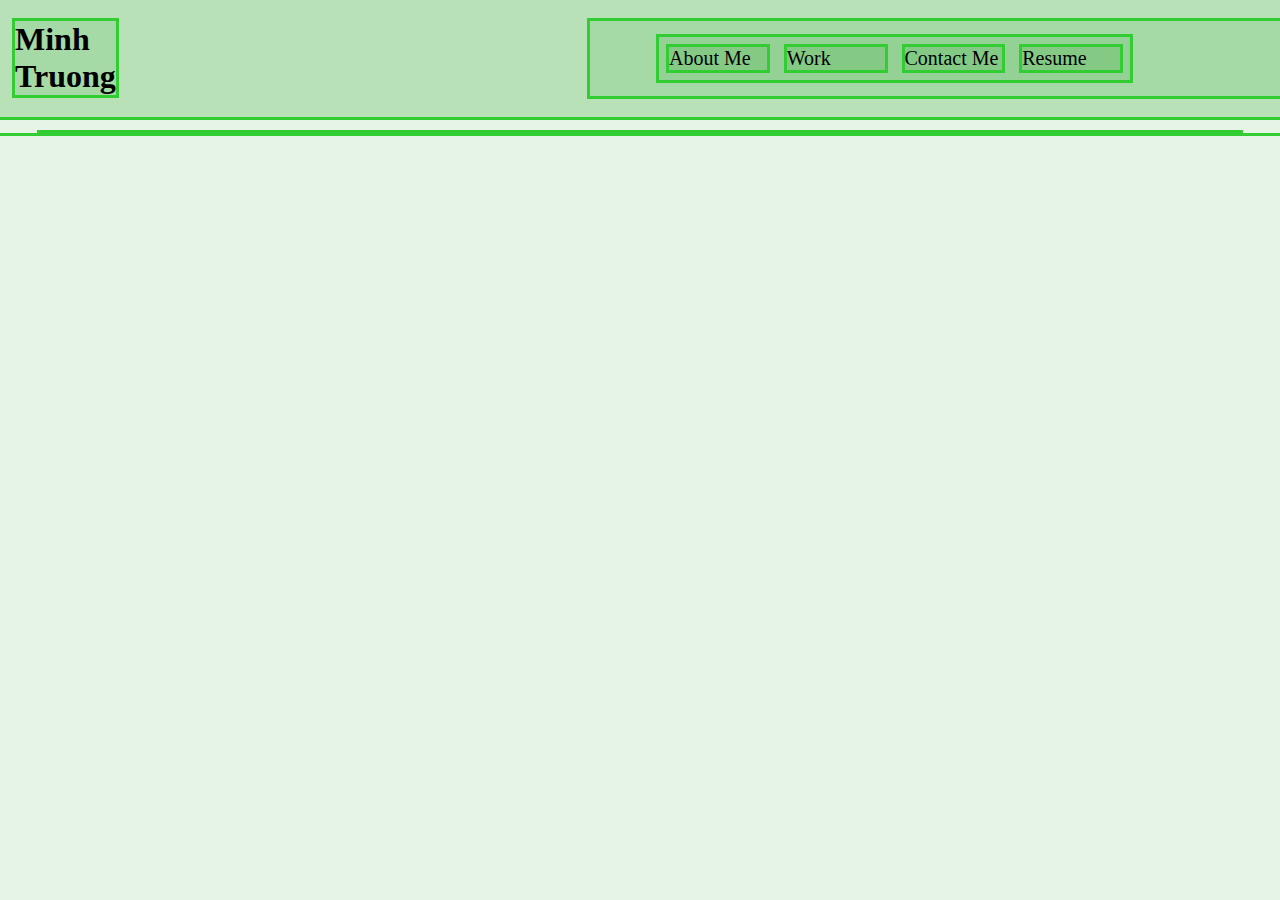
==== index.html @ 56a985d1 "background image" ====
<!DOCTYPE html>
<html lang="en">
<head>
    <meta charset="UTF-8">
    <meta http-equiv="X-UA-Compatible" content="IE=edge">
    <meta name="viewport" content="width=device-width, initial-scale=1.0">
    <title>Minh Truong Portfolio</title>
    <link rel="stylesheet" href="./assets/css/style.css">
</head>

<body>
    <header>
        <h1>Minh
            <br>
            Truong
        </h1>
        <nav>
            <ul>
                <li>About Me</li>
                <li>Work</li>
                <li>Contact Me</li>
                <li>Resume</li>
            </ul>
        </nav>
    </header>
    <figure class="hero"></figure>
    <!-- <figure>
        <img src="./assets/Images/silver-and-white-keyboards-flat-lay.jpg" 
        alt="">
    </figure> -->


        

   

</body>
</html>
---- assets/css/style.css ----
header {
    display: flex;
    justify-content: space-between;
    align-items: center;
}

header h1 {
    margin-left: 15px;
}

header ul {
    margin-right: 150px;
    margin-left: 10%;
    padding: 0px;
    display: flex;
    /* justify-content: flex-end; */

}

header ul li {
    list-style: none;
    display: inline-block;
    margin: 10px;
    font-size: 20px;
    flex-wrap: nowrap;
    width: 115px;
}

body {
    margin: 0;
    padding: 0;
}

.hero {
    /* height: 200px;
    width: 100%;
    margin-bottom: 25px; */
    background-image: url("../Images/abstract-background-of-four-colored-triangles.jpg");
    height: 80%;
    /* background-size: cover;
    background-position: center; */
}
/* figure {
    margin: 0px;
    height: 250px;
    width: 100%;
}

figure img {
    height: 250px;
    width: 100%;
    object-fit: none;
}  */

*{
    outline: 3px solid limegreen !important;
    background: rgba(0, 151, 0, 0.1) !important;
    }
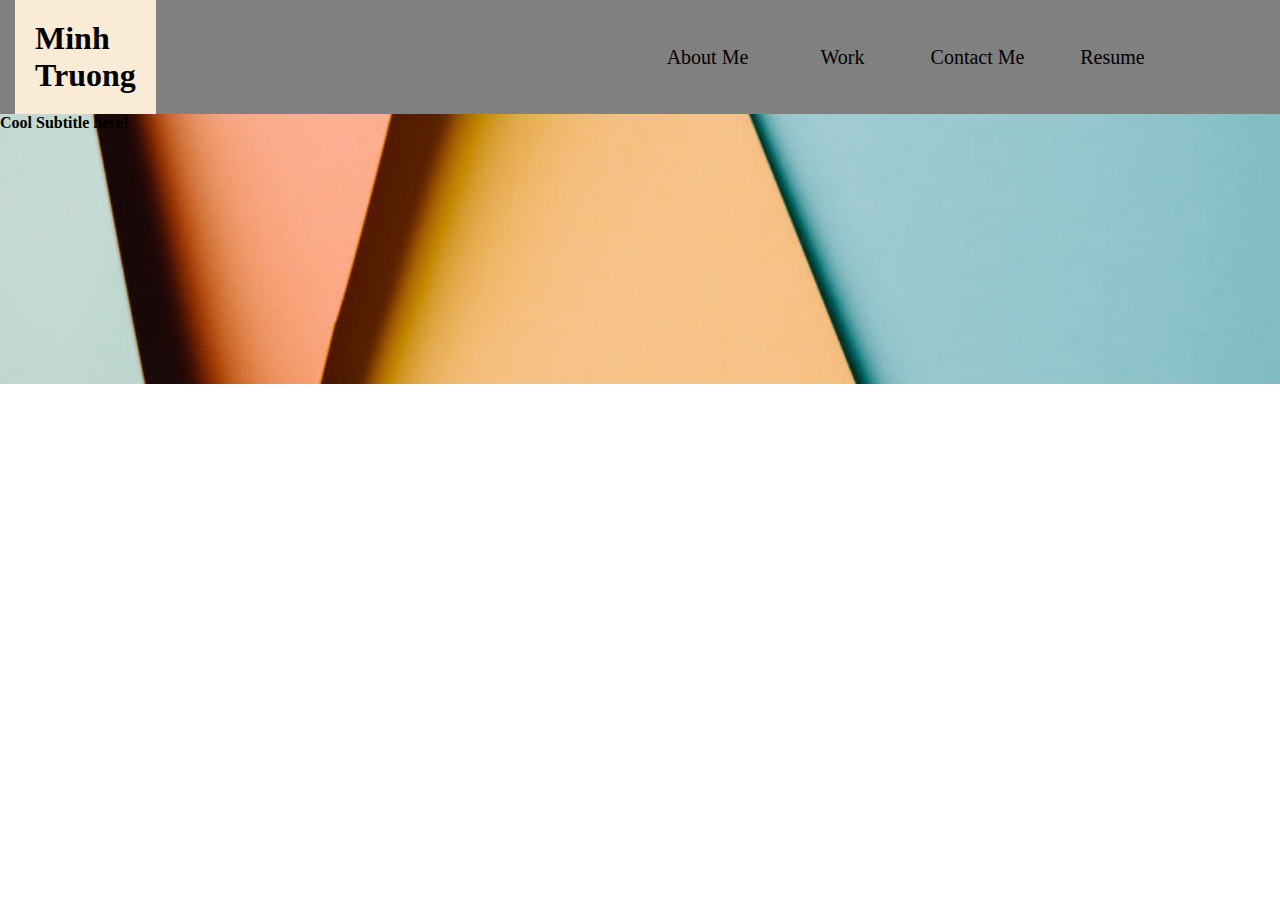
==== commit c5f4c360: "improve header, nav bar with styling" ====
--- a/index.html
+++ b/index.html
@@ -23,16 +23,9 @@
             </ul>
         </nav>
     </header>
-    <figure class="hero"></figure>
-    <!-- <figure>
-        <img src="./assets/Images/silver-and-white-keyboards-flat-lay.jpg" 
-        alt="">
-    </figure> -->
-
-
-        
-
-   
+    <figure class="hero">
+        <h4>Cool Subtitle here!</h4>
+    </figure>
 
 </body>
 </html> --- a/assets/css/style.css
+++ b/assets/css/style.css
@@ -1,59 +1,73 @@
-
-header {
-    display: flex;
-    justify-content: space-between;
-    align-items: center;
-}
-
-header h1 {
-    margin-left: 15px;
-}
-
-header ul {
-    margin-right: 150px;
-    margin-left: 10%;
-    padding: 0px;
-    display: flex;
-    /* justify-content: flex-end; */
-
-}
-
-header ul li {
-    list-style: none;
-    display: inline-block;
-    margin: 10px;
-    font-size: 20px;
-    flex-wrap: nowrap;
-    width: 115px;
-}
-
-body {
+* {
     margin: 0;
     padding: 0;
 }
 
-.hero {
-    /* height: 200px;
-    width: 100%;
-    margin-bottom: 25px; */
-    background-image: url("../Images/abstract-background-of-four-colored-triangles.jpg");
-    height: 80%;
-    /* background-size: cover;
-    background-position: center; */
-}
-/* figure {
-    margin: 0px;
-    height: 250px;
-    width: 100%;
+header {
+  display: flex;
+  justify-content: space-between;
+  align-items: center;
+  background-color: grey;
 }
 
-figure img {
-    height: 250px;
-    width: 100%;
-    object-fit: none;
-}  */
+header h1 {
+  margin: 0 15px;
+  padding: 20px;
+  /* box-sizing: border-box; */
+  background-color: antiquewhite;
+}
 
-*{
+header nav {
+    margin: 0;
+    padding: 0;
+}
+
+nav ul {
+  margin-right: 100px;
+  padding: 0px;
+  display: flex;
+}
+
+nav ul li {
+  list-style: none;
+  display: inline-block;
+  margin: 10px;
+  font-size: 20px;
+  width: 115px;
+  text-align: center;
+}
+
+body {
+  margin: 0;
+  padding: 0;
+}
+
+.hero {
+  background-image: url("../Images/abstract-background-of-four-colored-triangles.jpg");
+  background-size: cover;
+  background-position: center;
+  background-repeat: no-repeat;
+  height: 30vh;
+  margin: 0;
+  width: 100%;
+}
+
+/* *{
     outline: 3px solid limegreen !important;
     background: rgba(0, 151, 0, 0.1) !important;
+    } */
+@media screen and (max-width: 768px) {
+    header  {
+        flex-direction: column;
+        align-items: center;
+        align-content: space-between;
     }
+
+    header h1 {
+        display: inline
+    }
+
+    nav ul {
+        margin: 0;
+    }
+}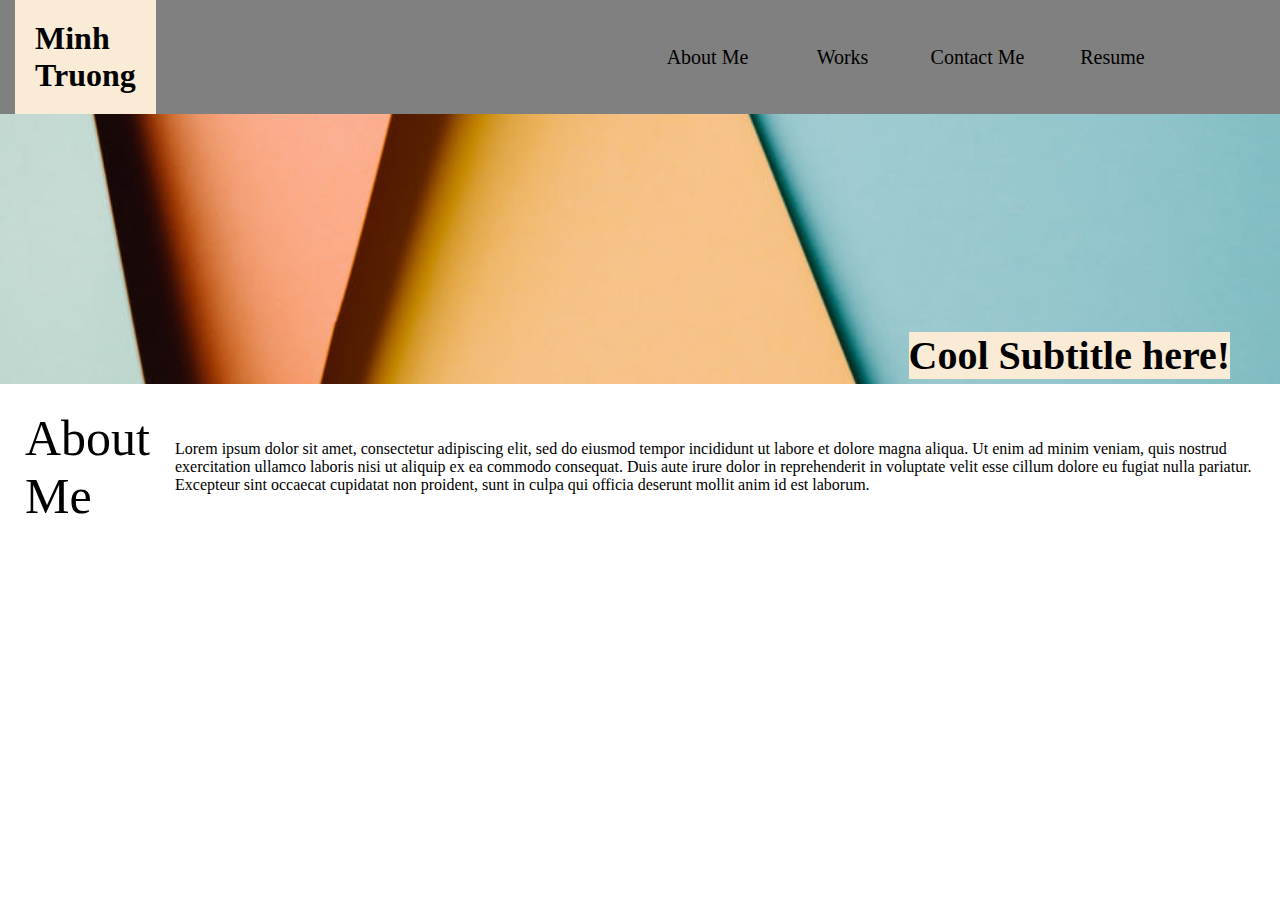
==== commit 69710330: "more work on header and hero img, starting about me" ====
--- a/index.html
+++ b/index.html
@@ -16,16 +16,30 @@
         </h1>
         <nav>
             <ul>
-                <li>About Me</li>
-                <li>Work</li>
-                <li>Contact Me</li>
-                <li>Resume</li>
+                <li><a href="#">About Me</a></li>
+                <li><a href="#">Works</a></li>
+                <li><a href="#">Contact Me</a></li>
+                <li><a href="#">Resume</a></li>
             </ul>
         </nav>
     </header>
     <figure class="hero">
         <h4>Cool Subtitle here!</h4>
     </figure>
+    <section class="about-me">
+        <section id="about-me"> 
+            About <br> Me
+        </section>
+        <section>
+            <p>
+                Lorem ipsum dolor sit amet, consectetur adipiscing elit, sed do eiusmod tempor incididunt ut labore et dolore magna aliqua. 
+                Ut enim ad minim veniam, quis nostrud exercitation ullamco laboris nisi ut aliquip ex ea commodo consequat. Duis aute irure dolor 
+                in reprehenderit in voluptate velit esse cillum dolore eu fugiat nulla pariatur. 
+                Excepteur sint occaecat cupidatat non proident, sunt in culpa qui officia deserunt mollit anim id est laborum.
+            </p>
+        </section>
+    </section>
+    
 
 </body>
 </html> --- a/assets/css/style.css
+++ b/assets/css/style.css
@@ -29,12 +29,21 @@
 }
 
 nav ul li {
-  list-style: none;
+  
   display: inline-block;
   margin: 10px;
   font-size: 20px;
   width: 115px;
   text-align: center;
+}
+
+nav ul li:hover {
+  background-color: aliceblue;
+}
+
+nav ul li a {
+  text-decoration: none;
+  color: black;
 }
 
 body {
@@ -43,14 +52,38 @@
 }
 
 .hero {
-  background-image: url("../Images/abstract-background-of-four-colored-triangles.jpg");
+  background-image: url("../Images/Hero.jpg");
   background-size: cover;
   background-position: center;
   background-repeat: no-repeat;
   height: 30vh;
   margin: 0;
   width: 100%;
+  position: relative;
 }
+
+.hero h4 {
+  position: absolute;
+  bottom: 5px;
+  right: 50px;
+  font-size: 40px;
+  background-color: antiquewhite;
+}
+
+.about-me {
+  display: flex;
+  flex-direction: row;
+  align-items: center;
+}
+
+#about-me {
+  box-sizing: border-box;
+  margin: 20px;
+  padding: 5px;
+  justify-content: flex-end;
+  font-size: 50px;
+}
+
 
 /* *{
     outline: 3px solid limegreen !important;
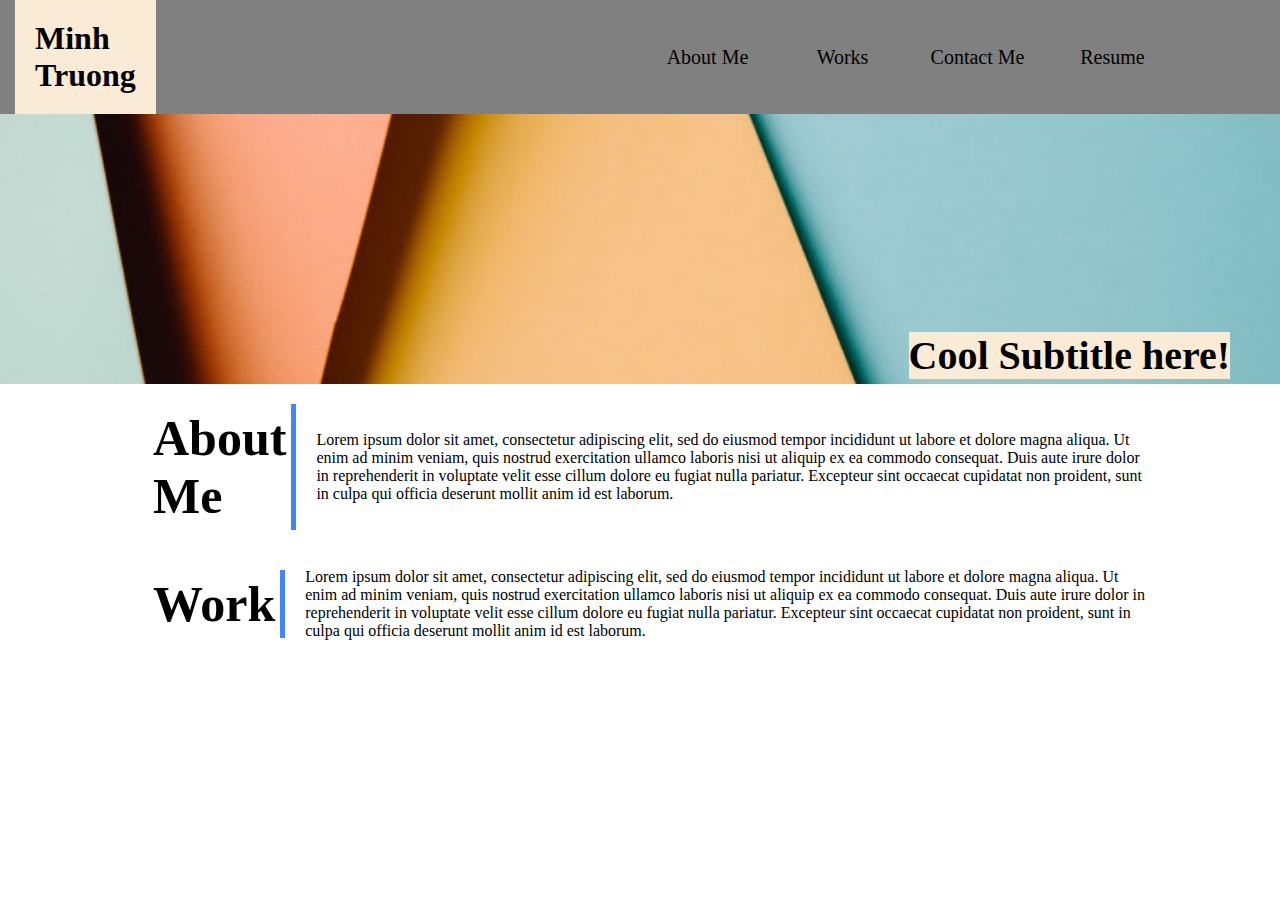
==== commit 164b28be: "added About me, and starting work" ====
--- a/index.html
+++ b/index.html
@@ -26,19 +26,34 @@
     <figure class="hero">
         <h4>Cool Subtitle here!</h4>
     </figure>
-    <section class="about-me">
-        <section id="about-me"> 
-            About <br> Me
+    <main>
+        <section class="about-me">
+            <section id="about-me">
+                About <br> Me
+            </section>
+            <section>
+                <p>
+                    Lorem ipsum dolor sit amet, consectetur adipiscing elit, sed do eiusmod tempor incididunt ut labore et dolore magna aliqua.
+                    Ut enim ad minim veniam, quis nostrud exercitation ullamco laboris nisi ut aliquip ex ea commodo consequat. Duis aute irure dolor
+                    in reprehenderit in voluptate velit esse cillum dolore eu fugiat nulla pariatur.
+                    Excepteur sint occaecat cupidatat non proident, sunt in culpa qui officia deserunt mollit anim id est laborum.
+                </p>
+            </section>
         </section>
-        <section>
-            <p>
-                Lorem ipsum dolor sit amet, consectetur adipiscing elit, sed do eiusmod tempor incididunt ut labore et dolore magna aliqua. 
-                Ut enim ad minim veniam, quis nostrud exercitation ullamco laboris nisi ut aliquip ex ea commodo consequat. Duis aute irure dolor 
-                in reprehenderit in voluptate velit esse cillum dolore eu fugiat nulla pariatur. 
-                Excepteur sint occaecat cupidatat non proident, sunt in culpa qui officia deserunt mollit anim id est laborum.
-            </p>
+        <section class="work">
+            <section id="work">
+                Work
+            </section>
+            <section>
+                <p>
+                    Lorem ipsum dolor sit amet, consectetur adipiscing elit, sed do eiusmod tempor incididunt ut labore et dolore magna aliqua.
+                    Ut enim ad minim veniam, quis nostrud exercitation ullamco laboris nisi ut aliquip ex ea commodo consequat. Duis aute irure dolor
+                    in reprehenderit in voluptate velit esse cillum dolore eu fugiat nulla pariatur.
+                    Excepteur sint occaecat cupidatat non proident, sunt in culpa qui officia deserunt mollit anim id est laborum.
+                </p>
+            </section>
         </section>
-    </section>
+    </main>
     
 
 </body>
--- a/assets/css/style.css
+++ b/assets/css/style.css
@@ -70,6 +70,10 @@
   background-color: antiquewhite;
 }
 
+main {
+  padding-inline: 10%;
+}
+
 .about-me {
   display: flex;
   flex-direction: row;
@@ -80,10 +84,27 @@
   box-sizing: border-box;
   margin: 20px;
   padding: 5px;
-  justify-content: flex-end;
+  width: 200px;
   font-size: 50px;
+  font-weight: 700;
+  border-right: 5px solid #4287f5;
 }
 
+.work {
+  display: flex;
+  flex-direction: row;
+  align-items: center;
+}
+ 
+#work {
+  box-sizing: border-box;
+  margin: 20px;
+  padding: 5px;
+  width: 200px;
+  font-size: 50px;
+  font-weight: 700;
+  border-right: 5px solid #4287f5;
+}
 
 /* *{
     outline: 3px solid limegreen !important;
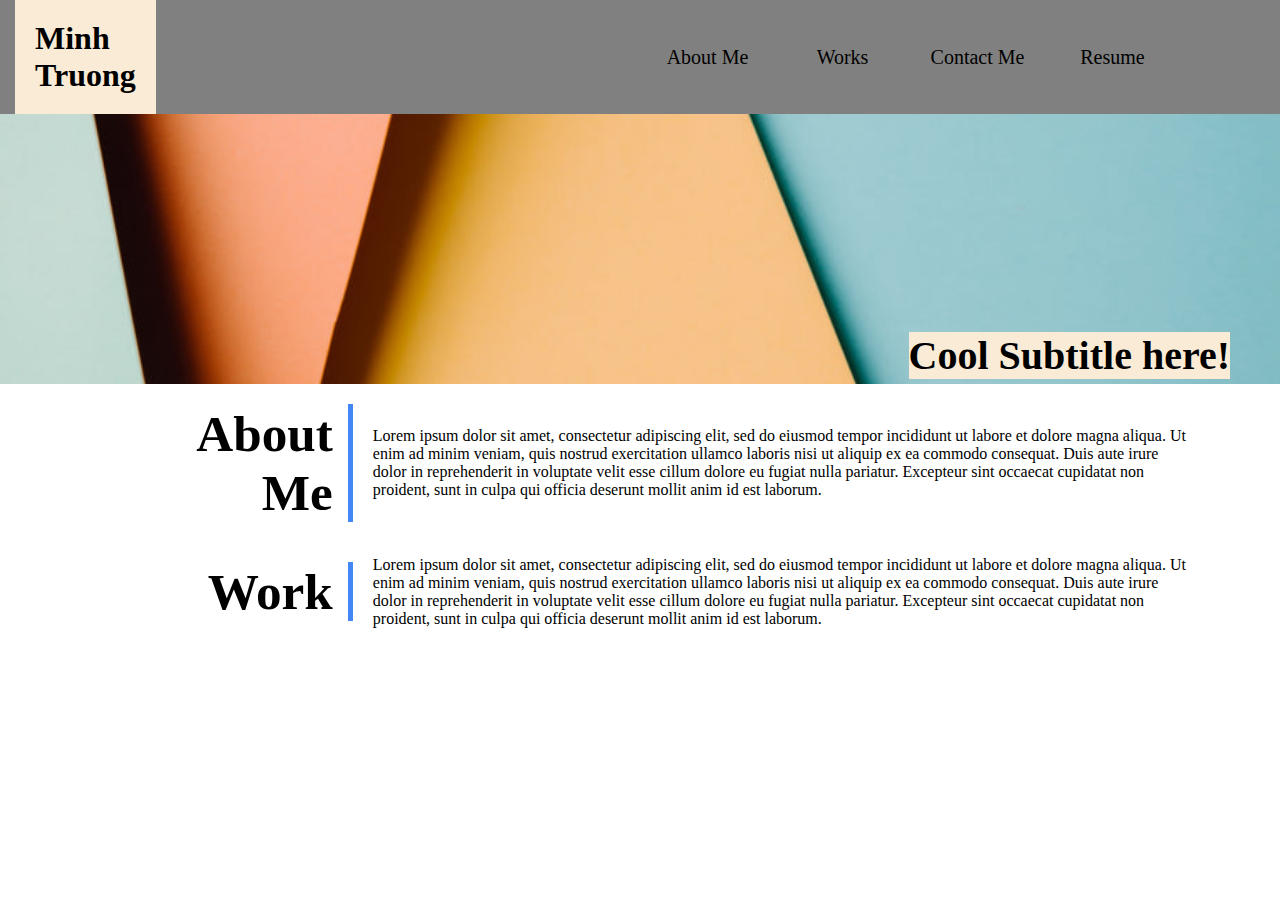
==== commit 52f5c187: "test" ====
--- a/index.html
+++ b/index.html
@@ -28,10 +28,10 @@
     </figure>
     <main>
         <section class="about-me">
-            <section id="about-me">
+            <section class="aside">
                 About <br> Me
             </section>
-            <section>
+            <section class="content">
                 <p>
                     Lorem ipsum dolor sit amet, consectetur adipiscing elit, sed do eiusmod tempor incididunt ut labore et dolore magna aliqua.
                     Ut enim ad minim veniam, quis nostrud exercitation ullamco laboris nisi ut aliquip ex ea commodo consequat. Duis aute irure dolor
@@ -41,10 +41,10 @@
             </section>
         </section>
         <section class="work">
-            <section id="work">
+            <section class="aside">
                 Work
             </section>
-            <section>
+            <section class="content">
                 <p>
                     Lorem ipsum dolor sit amet, consectetur adipiscing elit, sed do eiusmod tempor incididunt ut labore et dolore magna aliqua.
                     Ut enim ad minim veniam, quis nostrud exercitation ullamco laboris nisi ut aliquip ex ea commodo consequat. Duis aute irure dolor
--- a/assets/css/style.css
+++ b/assets/css/style.css
@@ -8,6 +8,8 @@
   justify-content: space-between;
   align-items: center;
   background-color: grey;
+  flex-wrap: wrap;
+  width: 100%;
 }
 
 header h1 {
@@ -35,6 +37,7 @@
   font-size: 20px;
   width: 115px;
   text-align: center;
+  /* flex: 1 1 0; */
 }
 
 nav ul li:hover {
@@ -46,19 +49,14 @@
   color: black;
 }
 
-body {
-  margin: 0;
-  padding: 0;
-}
-
 .hero {
   background-image: url("../Images/Hero.jpg");
   background-size: cover;
   background-position: center;
   background-repeat: no-repeat;
   height: 30vh;
-  margin: 0;
-  width: 100%;
+  /* width: 100vw; */
+  flex: 0 0 90%;
   position: relative;
 }
 
@@ -80,14 +78,16 @@
   align-items: center;
 }
 
-#about-me {
+.aside {
   box-sizing: border-box;
   margin: 20px;
-  padding: 5px;
-  width: 200px;
-  font-size: 50px;
+  padding-right: 15px;
+  /* width: 200px; */
+  flex: 0 0 20%;
+  font-size: 4vw;
   font-weight: 700;
   border-right: 5px solid #4287f5;
+  text-align: right;
 }
 
 .work {
@@ -96,14 +96,8 @@
   align-items: center;
 }
  
-#work {
-  box-sizing: border-box;
-  margin: 20px;
-  padding: 5px;
-  width: 200px;
-  font-size: 50px;
-  font-weight: 700;
-  border-right: 5px solid #4287f5;
+.content {
+  flex: 0 0 80%;
 }
 
 /* *{
@@ -124,4 +118,4 @@
     nav ul {
         margin: 0;
     }
-}+}
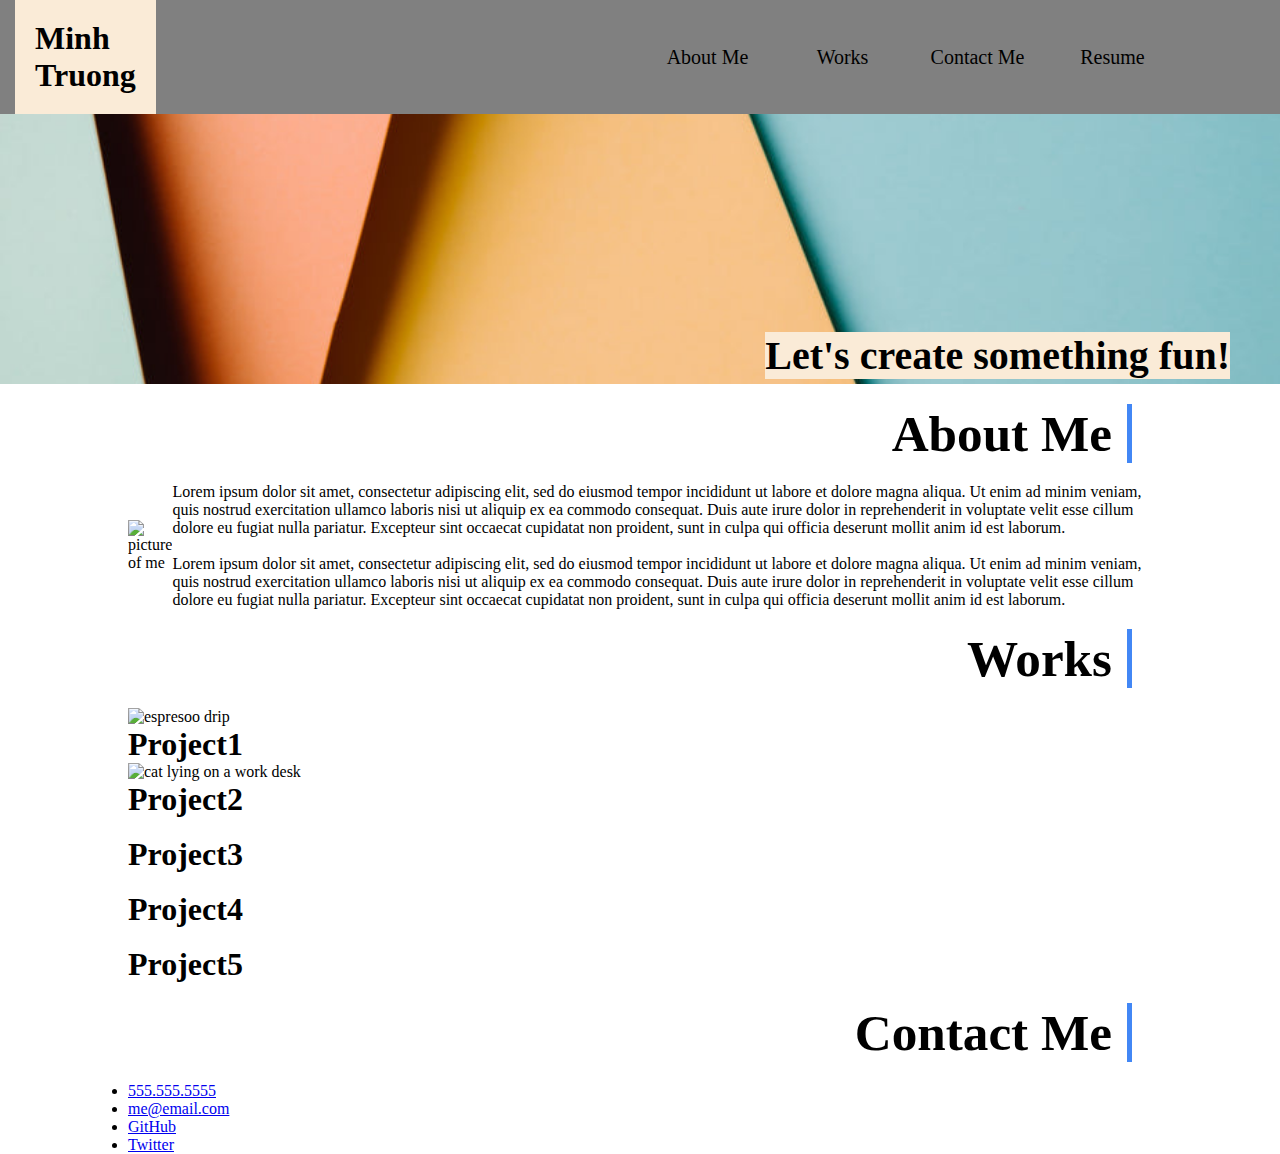
==== commit 6cdd860e: "Update index.html" ====
--- a/index.html
+++ b/index.html
@@ -1,60 +1,119 @@
 <!DOCTYPE html>
 <html lang="en">
+
 <head>
     <meta charset="UTF-8">
     <meta http-equiv="X-UA-Compatible" content="IE=edge">
     <meta name="viewport" content="width=device-width, initial-scale=1.0">
-    <title>Minh Truong Portfolio</title>
     <link rel="stylesheet" href="./assets/css/style.css">
+    <title>Minh Portfolio</title>
 </head>
 
 <body>
     <header>
-        <h1>Minh
+        <h1>
+            Minh
             <br>
             Truong
         </h1>
         <nav>
             <ul>
-                <li><a href="#">About Me</a></li>
-                <li><a href="#">Works</a></li>
-                <li><a href="#">Contact Me</a></li>
+                <li><a href="#about-me">About Me</a></li>
+                <li><a href="#works">Works</a></li>
+                <li><a href="#contact-me">Contact Me</a></li>
                 <li><a href="#">Resume</a></li>
             </ul>
         </nav>
     </header>
     <figure class="hero">
-        <h4>Cool Subtitle here!</h4>
+        <h4>Let's create something fun!</h4>
     </figure>
     <main>
-        <section class="about-me">
-            <section class="aside">
-                About <br> Me
-            </section>
-            <section class="content">
+        <section class="section">
+            <aside class="aside" id="about-me">
                 <p>
-                    Lorem ipsum dolor sit amet, consectetur adipiscing elit, sed do eiusmod tempor incididunt ut labore et dolore magna aliqua.
-                    Ut enim ad minim veniam, quis nostrud exercitation ullamco laboris nisi ut aliquip ex ea commodo consequat. Duis aute irure dolor
+                    About Me
+                </p>
+            </aside>
+            <article class="main-content about-me">
+                <img src="./assets/Images/avatar.JPG" alt="picture of me">
+                <p>
+                    Lorem ipsum dolor sit amet, consectetur adipiscing elit, sed do eiusmod tempor incididunt ut labore
+                    et dolore magna aliqua.
+                    Ut enim ad minim veniam, quis nostrud exercitation ullamco laboris nisi ut aliquip ex ea commodo
+                    consequat. Duis aute irure dolor
                     in reprehenderit in voluptate velit esse cillum dolore eu fugiat nulla pariatur.
-                    Excepteur sint occaecat cupidatat non proident, sunt in culpa qui officia deserunt mollit anim id est laborum.
+                    Excepteur sint occaecat cupidatat non proident, sunt in culpa qui officia deserunt mollit anim id
+                    est laborum.
+                    <br><br>
+                    Lorem ipsum dolor sit amet, consectetur adipiscing elit, sed do eiusmod tempor incididunt ut labore
+                    et dolore magna aliqua.
+                    Ut enim ad minim veniam, quis nostrud exercitation ullamco laboris nisi ut aliquip ex ea commodo
+                    consequat. Duis aute irure dolor
+                    in reprehenderit in voluptate velit esse cillum dolore eu fugiat nulla pariatur.
+                    Excepteur sint occaecat cupidatat non proident, sunt in culpa qui officia deserunt mollit anim id
+                    est laborum.
                 </p>
+            </article>
+        </section>
+        <section class="section">
+            <aside class="aside" id="works">
+                <p>Works</p>
+            </aside>
+            <section class="main-content works">
+                <article class="card">
+                    <img src="./assets/Images/espresso.jpg" alt="espresoo drip">
+                    <section class="label">
+                        <h1>Project1</h1>
+                        <p></p>
+                    </section>
+                </article>
+                <article class="card">
+                    <img src="./assets/Images/cat.jpg" alt="cat lying on a work desk">
+                    <section class="label">
+                        <h1>Project2</h1>
+                        <p></p>
+                    </section>
+                </article>
+                <article class="card">
+                    <img src="./assets/Images/javascript.jpg" alt="">
+                    <section class="label">
+                        <h1>Project3</h1>
+                        <p></p>
+                    </section>
+                </article>
+                <article class="card">
+                    <img src="./assets/Images/coffe-mug.jpg" alt="">
+                    <section class="label">
+                        <h1>Project4</h1>
+                        <p></p>
+                    </section>
+                </article>
+                <article class="card">
+                    <img src="./assets/Images/open-book.jpg" alt="">
+                    <section class="label">
+                        <h1>Project5</h1>
+                        <p></p>
+                    </section>
+                </article>
             </section>
         </section>
-        <section class="work">
-            <section class="aside">
-                Work
-            </section>
-            <section class="content">
+        <section class="section">
+            <aside class="aside" id="contact-me">
                 <p>
-                    Lorem ipsum dolor sit amet, consectetur adipiscing elit, sed do eiusmod tempor incididunt ut labore et dolore magna aliqua.
-                    Ut enim ad minim veniam, quis nostrud exercitation ullamco laboris nisi ut aliquip ex ea commodo consequat. Duis aute irure dolor
-                    in reprehenderit in voluptate velit esse cillum dolore eu fugiat nulla pariatur.
-                    Excepteur sint occaecat cupidatat non proident, sunt in culpa qui officia deserunt mollit anim id est laborum.
+                    Contact Me
                 </p>
+            </aside>
+            <section class="main-content contact-me">
+                <ul class="list">
+                    <li><a href="#">555.555.5555</a></li>
+                    <li><a href="mailto:me@email.com">me@email.com</a></li>
+                    <li><a href="#">GitHub</a></li>
+                    <li><a href="#">Twitter</a></li>
+                </ul>
             </section>
         </section>
     </main>
-    
+</body>
 
-</body>
-</html> +</html>
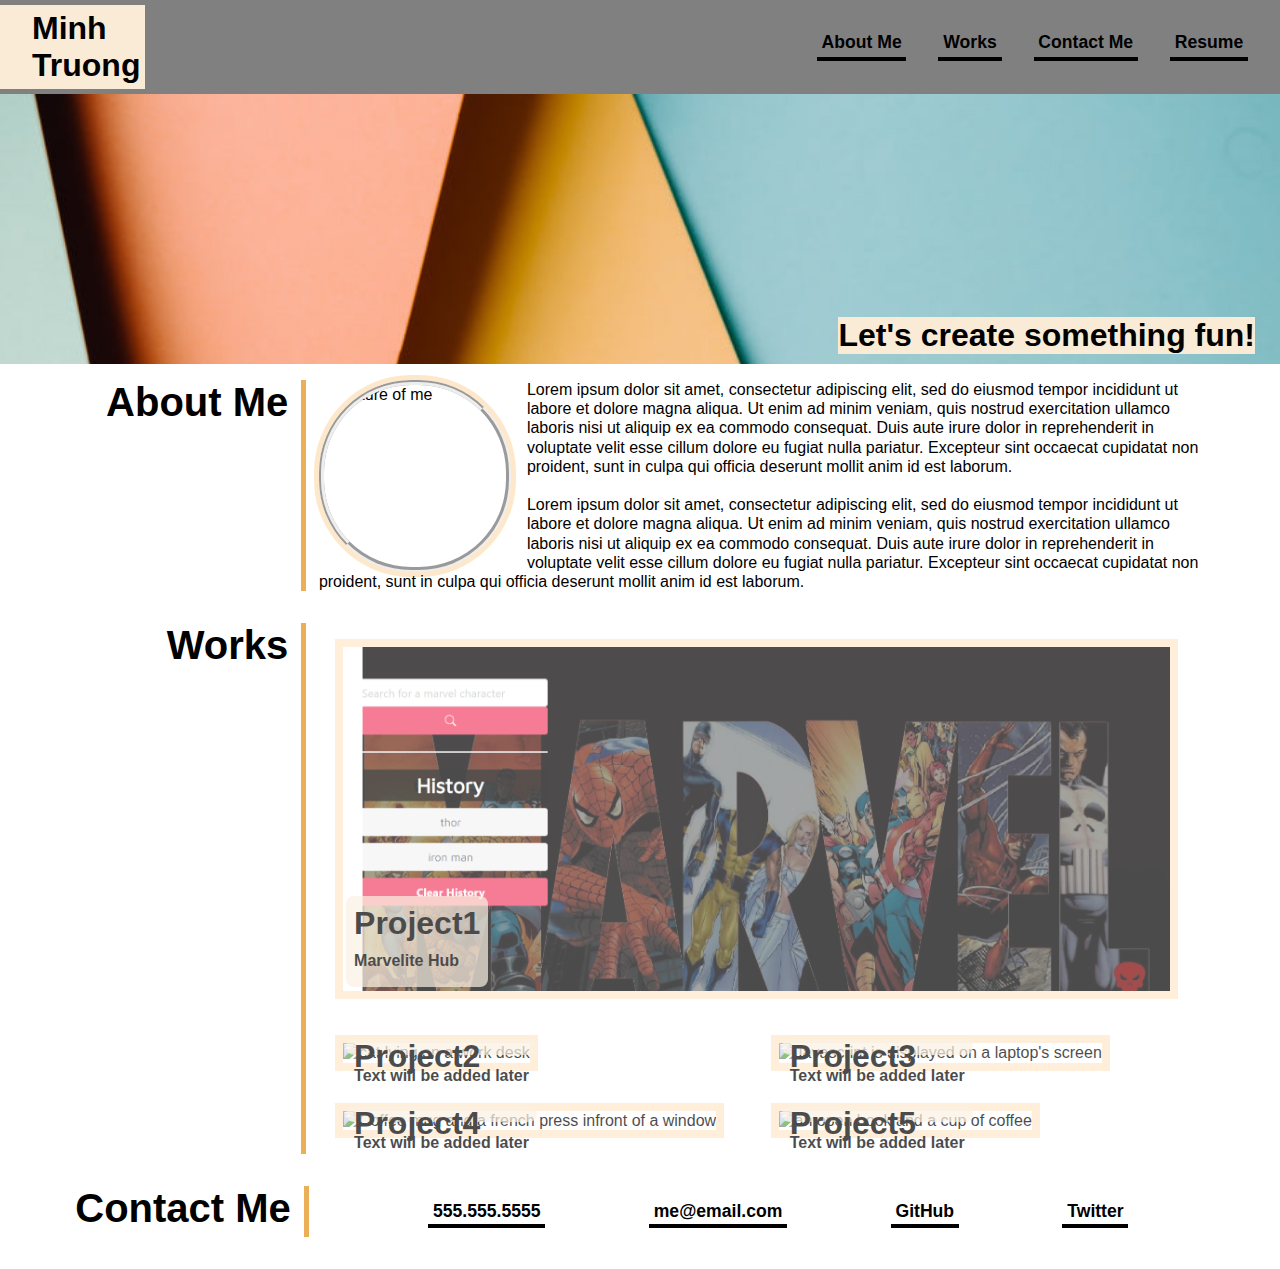
==== commit 09c3b485: "added project 1" ====
--- a/index.html
+++ b/index.html
@@ -10,11 +10,14 @@
 </head>
 
 <body>
+    <!-- Header and nav-bar -->
     <header>
         <h1>
-            Minh
-            <br>
-            Truong
+            <a href="https://ryantrian.github.io/PORTFOLIO-WK2/">
+                Minh
+                <br>
+                Truong
+            </a>
         </h1>
         <nav>
             <ul>
@@ -25,10 +28,13 @@
             </ul>
         </nav>
     </header>
+    <!-- The banner below the header and nav-bar -->
     <figure class="hero">
         <h4>Let's create something fun!</h4>
     </figure>
+    <!-- There's three sections, each contain a .aside and a .maincontent -->
     <main>
+        <!-- Start of the about-me -->
         <section class="section">
             <aside class="aside" id="about-me">
                 <p>
@@ -36,7 +42,7 @@
                 </p>
             </aside>
             <article class="main-content about-me">
-                <img src="./assets/Images/avatar.JPG" alt="picture of me">
+                <img src="./assets/Images/Minh-Truong.jpg" alt="picture of me">
                 <p>
                     Lorem ipsum dolor sit amet, consectetur adipiscing elit, sed do eiusmod tempor incididunt ut labore
                     et dolore magna aliqua.
@@ -56,48 +62,52 @@
                 </p>
             </article>
         </section>
+        <!-- start of the Works section -->
         <section class="section">
             <aside class="aside" id="works">
                 <p>Works</p>
             </aside>
             <section class="main-content works">
                 <article class="card">
-                    <img src="./assets/Images/espresso.jpg" alt="espresoo drip">
+                    <a target="blank" href="https://github.com/kipschetnan/Marvelite-Hub">
+                        <img src="./assets/Images/Home Page.png" alt="espresoo drip">
+                    </a>
                     <section class="label">
                         <h1>Project1</h1>
-                        <p></p>
+                        <p>Marvelite Hub</p>
                     </section>
                 </article>
                 <article class="card">
                     <img src="./assets/Images/cat.jpg" alt="cat lying on a work desk">
                     <section class="label">
                         <h1>Project2</h1>
-                        <p></p>
+                        <p>Text will be added later</p>
                     </section>
                 </article>
                 <article class="card">
-                    <img src="./assets/Images/javascript.jpg" alt="">
+                    <img src="./assets/Images/javascript.jpg" alt="Javascript is displayed on a laptop's screen">
                     <section class="label">
                         <h1>Project3</h1>
-                        <p></p>
+                        <p>Text will be added later</p>
                     </section>
                 </article>
                 <article class="card">
-                    <img src="./assets/Images/coffe-mug.jpg" alt="">
+                    <img src="./assets/Images/coffe-mug.jpg" alt="Coffee mug and a french press infront of a window">
                     <section class="label">
                         <h1>Project4</h1>
-                        <p></p>
+                        <p>Text will be added later</p>
                     </section>
                 </article>
                 <article class="card">
-                    <img src="./assets/Images/open-book.jpg" alt="">
+                    <img src="./assets/Images/open-book.jpg" alt="an open book and a cup of coffee">
                     <section class="label">
                         <h1>Project5</h1>
-                        <p></p>
+                        <p>Text will be added later</p>
                     </section>
                 </article>
             </section>
         </section>
+        <!-- Start of Contact-me section -->
         <section class="section">
             <aside class="aside" id="contact-me">
                 <p>
@@ -107,13 +117,13 @@
             <section class="main-content contact-me">
                 <ul class="list">
                     <li><a href="#">555.555.5555</a></li>
-                    <li><a href="mailto:me@email.com">me@email.com</a></li>
-                    <li><a href="#">GitHub</a></li>
-                    <li><a href="#">Twitter</a></li>
+                    <li><a target="_blank" href="mailto:me@email.com">me@email.com</a></li>
+                    <li><a target="_blank" href="https://github.com/RyanTrian">GitHub</a></li>
+                    <li><a target="_blank" href="https://twitter.com/TruogMinh">Twitter</a></li>
                 </ul>
             </section>
         </section>
     </main>
 </body>
 
-</html>
+</html>--- a/assets/css/style.css
+++ b/assets/css/style.css
@@ -1,121 +1,218 @@
 * {
-    margin: 0;
-    padding: 0;
-}
-
+  margin: 0;
+  padding: 0;
+  font-family: "Trebuchet MS", Arial, sans-serif;
+  box-sizing: border-box;
+}
+/* Start of header and nav-bar styling */
 header {
   display: flex;
   justify-content: space-between;
+  background-color: grey;
+}
+
+header h1 {
+  padding: 5px 5px 5px 2rem;
+  background-color: antiquewhite;
+  margin: 5px 0 5px 0;
+  text-align: left;
+}
+
+header h1 a {
+  text-decoration: inherit;
+  color: inherit;
+}
+
+ul {
+  list-style: none;
+  display: flex;
+  margin: 1rem;
+}
+
+header li {
+  margin: 1rem;
   align-items: center;
-  background-color: grey;
+  justify-content: space-between;
+}
+
+li a {
+  color: black;
+  font-size: 1.1rem;
+  font-weight: 700;
+  text-decoration: none;
+  border-bottom: 4px solid black;
+  padding: 0.3rem;
+}
+
+header li a:hover {
+  box-shadow: inset 0 -3rem 0 black;
+  transition: 0.5s;
+  color: grey;
+}
+/* Starting of the figure styling */
+.hero {
+  position: relative;
+  background-image: url("../Images/Hero.jpg");
+  height: 30vh;
+  background-size: cover;
+  background-repeat: no-repeat;
+  overflow: hidden;
+}
+
+.hero h4 {
+  background-color: antiquewhite;
+  position: absolute;
+  bottom: 10px;
+  right: 25px;
+  font-size: 2rem;
+  color: black;
+}
+/* Start a general styling of the aside bar and the main content */
+.section {
+  display: flex;
+  margin: 1rem 4rem 2rem;
+  align-items: flex-start;
+}
+
+.aside {
+  font-size: 2.5rem;
+  flex: 1 0 0;
+  text-align: right;
+  padding-right: 0.8rem;
+  font-weight: 900;
+}
+
+.main-content {
+  flex: 4 4 0;
+  border-left: 5px solid rgb(235, 176, 87);
+  padding-left: 0.8rem;
+  line-height: 1.2rem;
+}
+/* Start of about-me section */
+.about-me img {
+  height: 12rem;
+  width: 12rem;
+  object-fit: cover;
+  border-radius: 48%;
+  border: 5px groove;
+  float: left;
+  margin: 0 1rem 0 0;
+  outline: 5px solid rgb(253, 209, 151, 0.5);
+  outline-offset: 1rem 0 0 1rem;
+}
+/* Start of Works section */
+.works {
+  display: flex;
   flex-wrap: wrap;
+}
+
+.card {
+  margin: 1rem;
+  /* float: left; */
+  width: 45%;
+  opacity: 0.7;
+  position: relative;
+}
+
+.card:hover {
+  opacity: 1;
+}
+
+.card:first-child {
+  width: 94%;
+}
+
+.card img {
+  object-fit: cover;
+  height: 40vh;
   width: 100%;
-}
-
-header h1 {
-  margin: 0 15px;
-  padding: 20px;
-  /* box-sizing: border-box; */
-  background-color: antiquewhite;
-}
-
-header nav {
-    margin: 0;
-    padding: 0;
-}
-
-nav ul {
-  margin-right: 100px;
-  padding: 0px;
-  display: flex;
-}
-
-nav ul li {
-  
-  display: inline-block;
-  margin: 10px;
-  font-size: 20px;
-  width: 115px;
-  text-align: center;
-  /* flex: 1 1 0; */
-}
-
-nav ul li:hover {
-  background-color: aliceblue;
-}
-
-nav ul li a {
-  text-decoration: none;
-  color: black;
-}
-
-.hero {
-  background-image: url("../Images/Hero.jpg");
-  background-size: cover;
-  background-position: center;
-  background-repeat: no-repeat;
-  height: 30vh;
-  /* width: 100vw; */
-  flex: 0 0 90%;
-  position: relative;
-}
-
-.hero h4 {
+  border: 0.5rem solid rgb(253, 209, 151, 0.5);
+}
+
+.label {
   position: absolute;
-  bottom: 5px;
-  right: 50px;
-  font-size: 40px;
-  background-color: antiquewhite;
-}
-
-main {
-  padding-inline: 10%;
-}
-
-.about-me {
-  display: flex;
-  flex-direction: row;
-  align-items: center;
-}
-
-.aside {
-  box-sizing: border-box;
-  margin: 20px;
-  padding-right: 15px;
-  /* width: 200px; */
-  flex: 0 0 20%;
-  font-size: 4vw;
-  font-weight: 700;
-  border-right: 5px solid #4287f5;
-  text-align: right;
-}
-
-.work {
-  display: flex;
-  flex-direction: row;
-  align-items: center;
-}
- 
-.content {
-  flex: 0 0 80%;
+  bottom: 1rem;
+  left: 0.7rem;
+  background-color: rgb(250, 235, 215, 0.7);
+  padding: 0.5rem;
+  border-radius: 0.5rem;
+  display: flex;
+  flex-direction: column;
+  height: 25%;
+  justify-content: space-around;
+  align-items: flex-start;
+}
+
+.label h1 {
+  font-size: 2rem;
+  font-weight: 900;
+}
+
+.label p {
+  font-size: 1rem;
+  font-weight: 600;
+}
+/* Start of Contact-me section */
+.contact-me {
+  padding-left: 0;
+  width: 100%;
+}
+
+.list {
+  display: flex;
+  justify-content: space-evenly;
+  width: 100%;
+}
+
+.list a {
+  border-bottom: 4px solid black;
+  padding-bottom: 0.2rem;
+}
+
+.list a:hover {
+  box-shadow: inset 0 -3rem 0 black;
+  transition: 0.5s;
+  color: white;
+}
+/* Media query for tablet setting */
+@media screen and (max-width: 980px) {
+  header {
+    flex-direction: column;
+  }
+  header h1 {
+    text-align: center;
+  }
+  header nav {
+    align-self: center;
+  }
+  .section {
+    flex-direction: column;
+  }
+  .aside p {
+    text-align: center;
+  }
+  .main-content {
+    border-top: 5px solid rgb(235, 176, 87);
+    border-left: none;
+    align-items: center;
+    justify-content: center;
+  }
+  .about-me {
+    padding-top: 1rem;
+  }
+  .list {
+    box-sizing: content-box;
+    align-content: space-between;
+  }
+}
+/* Media query for phone setting */
+@media screen and (max-width: 768px) {
+  .card {
+    width: 100%;
+  }
 }
 
 /* *{
     outline: 3px solid limegreen !important;
     background: rgba(0, 151, 0, 0.1) !important;
     } */
-@media screen and (max-width: 768px) {
-    header  {
-        flex-direction: column;
-        align-items: center;
-        align-content: space-between;
-    }
-
-    header h1 {
-        display: inline
-    }
-
-    nav ul {
-        margin: 0;
-    }
-}
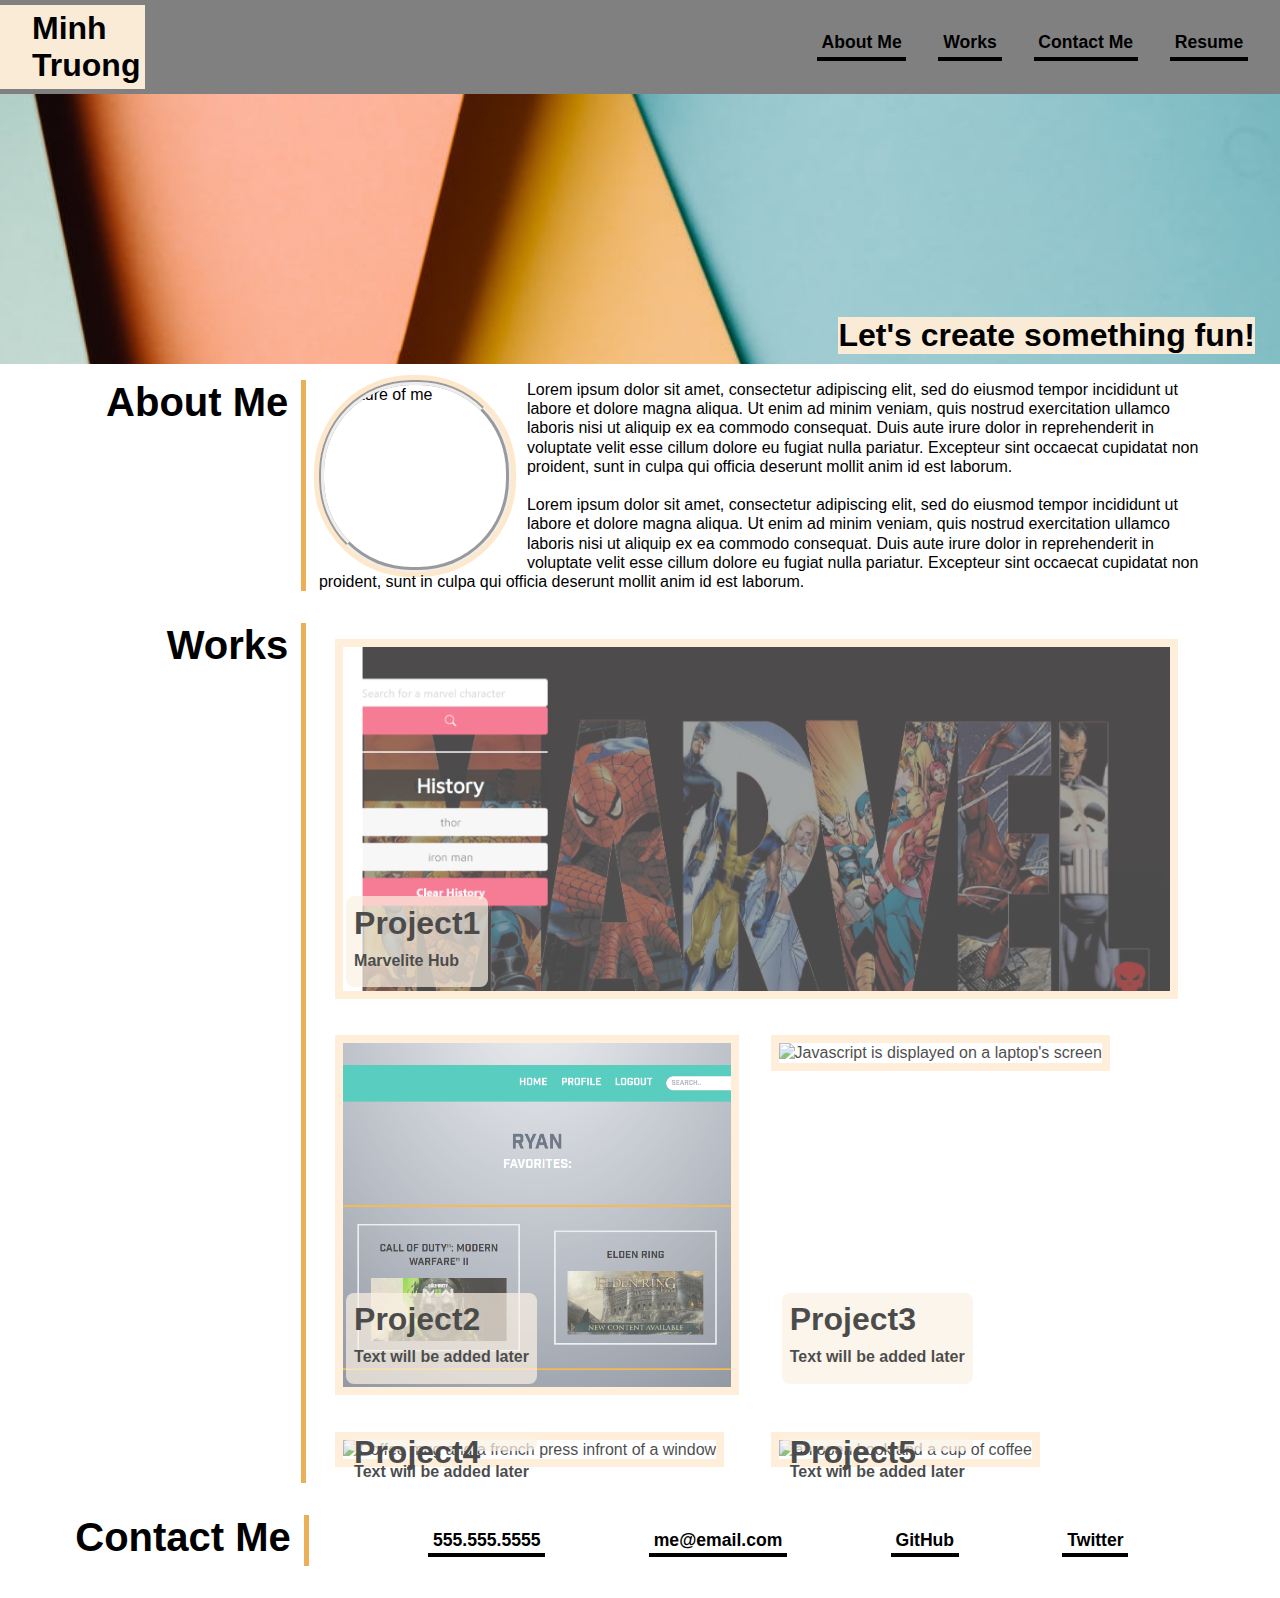
==== commit d173d6ae: "project2" ====
--- a/index.html
+++ b/index.html
@@ -70,7 +70,7 @@
             <section class="main-content works">
                 <article class="card">
                     <a target="blank" href="https://github.com/kipschetnan/Marvelite-Hub">
-                        <img src="./assets/Images/Home Page.png" alt="espresoo drip">
+                        <img src="./assets/Images/Home Page.png" alt="marverlite">
                     </a>
                     <section class="label">
                         <h1>Project1</h1>
@@ -78,7 +78,9 @@
                     </section>
                 </article>
                 <article class="card">
-                    <img src="./assets/Images/cat.jpg" alt="cat lying on a work desk">
+                    <a target="blank" href="https://gamebox.herokuapp.com/">
+                        <img src="./assets/Images/profile.png" alt="gameboxd project">
+                    </a>
                     <section class="label">
                         <h1>Project2</h1>
                         <p>Text will be added later</p>
